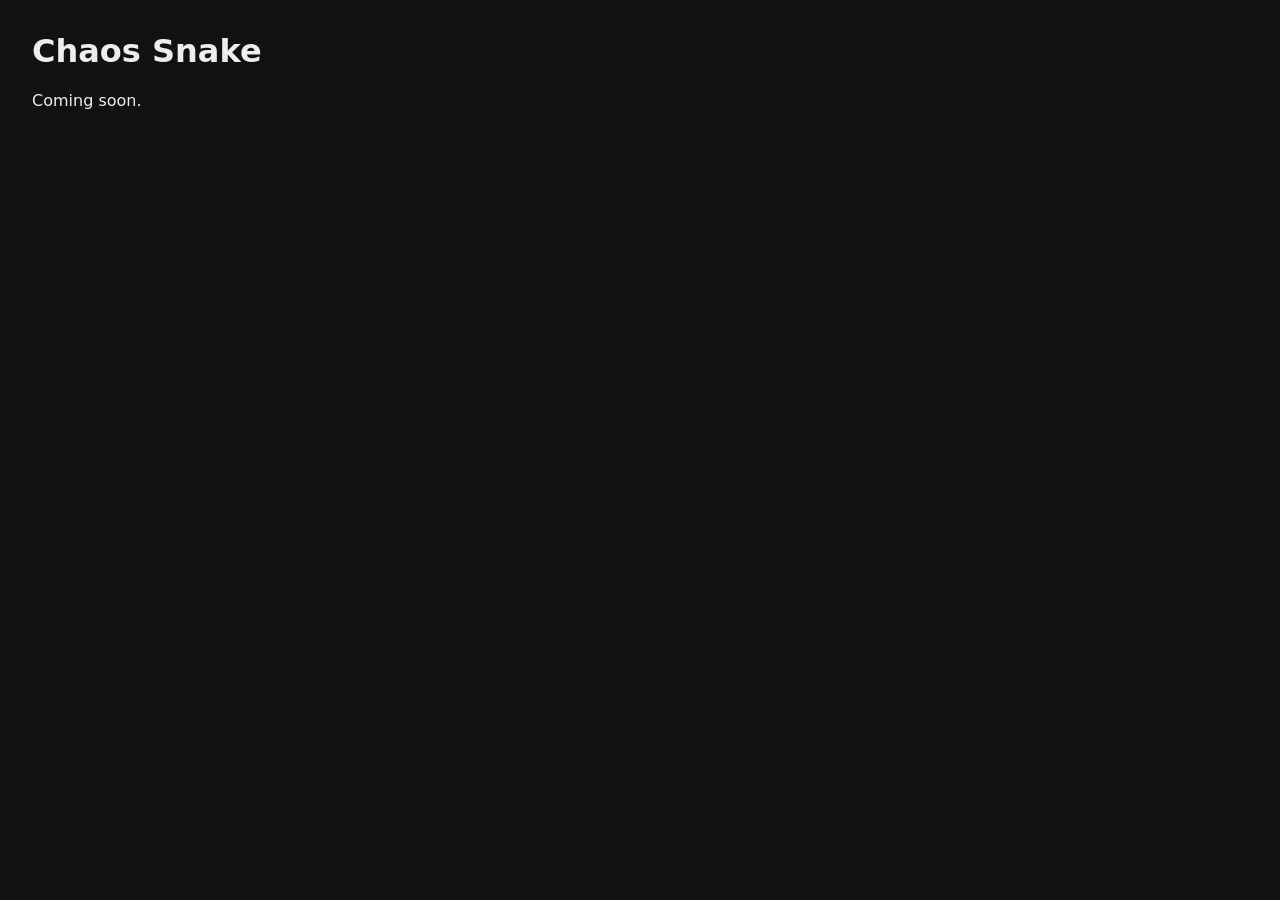
==== web/index.html @ 20392bce "Scaffold Go server, static web client, and SBD clarifications Minimal skeleton for the multiplayer s" ====
<!doctype html>
<html lang="en">
<head>
    <meta charset="utf-8">
    <title>Chaos Snake</title>
    <link rel="stylesheet" href="style.css">
</head>
<body>
    <h1>Chaos Snake</h1>
    <p>Coming soon.</p>
    <script src="app.js"></script>
</body>
</html>
---- web/style.css ----
body {
    font-family: system-ui, sans-serif;
    margin: 2rem;
    background: #111;
    color: #eee;
}
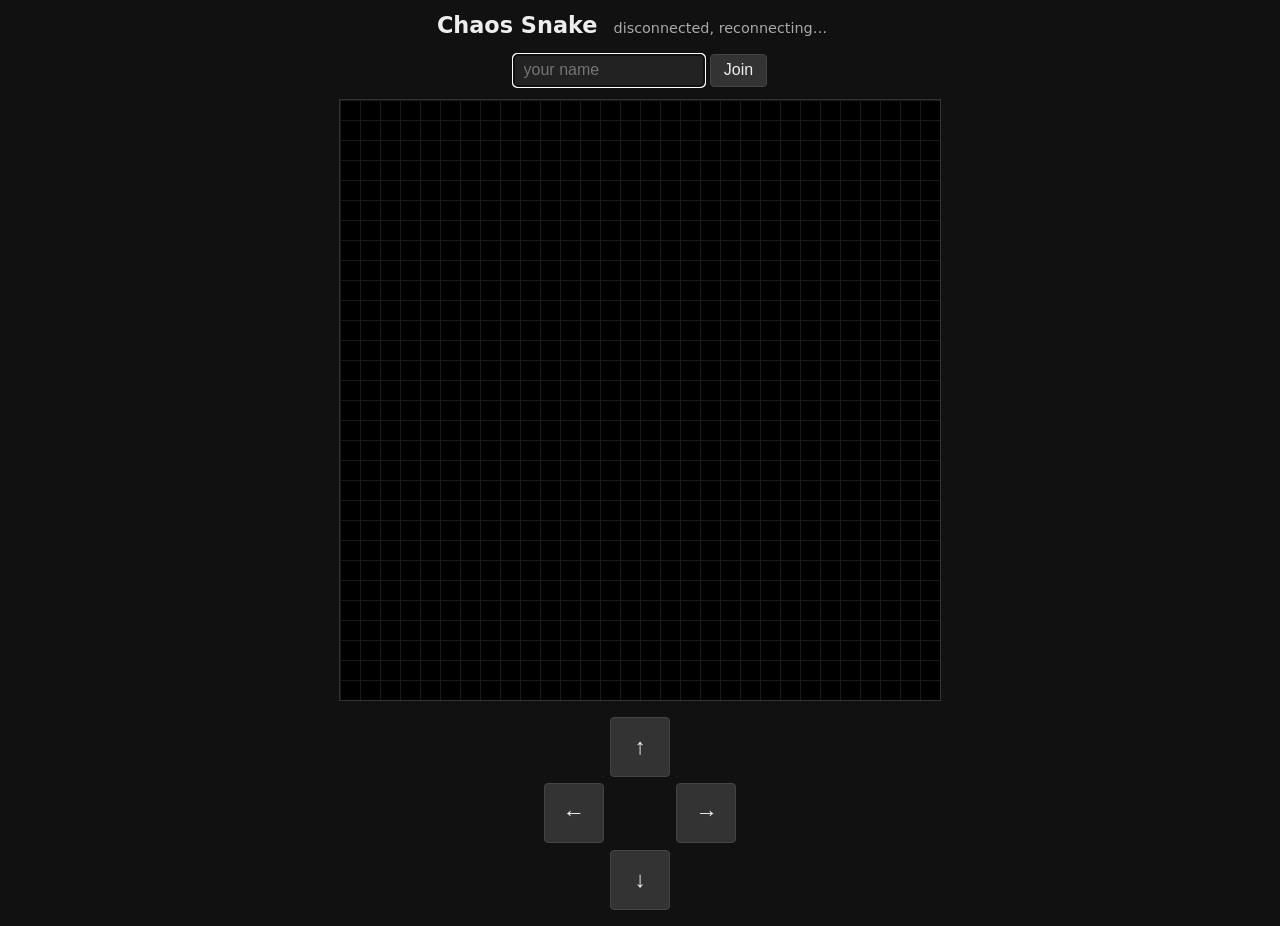
==== commit cd0676f9: "Implement single-field gameplay loop Realizes the gameplay and client SBD slices for a single 30x30 " ====
--- a/web/index.html
+++ b/web/index.html
@@ -2,12 +2,29 @@
 <html lang="en">
 <head>
     <meta charset="utf-8">
+    <meta name="viewport" content="width=device-width, initial-scale=1, user-scalable=no">
     <title>Chaos Snake</title>
     <link rel="stylesheet" href="style.css">
 </head>
 <body>
-    <h1>Chaos Snake</h1>
-    <p>Coming soon.</p>
+    <header>
+        <h1>Chaos Snake</h1>
+        <span id="status">connecting…</span>
+        <span id="length"></span>
+    </header>
+    <div id="join">
+        <form id="joinForm">
+            <input id="name" maxlength="20" placeholder="your name" autocomplete="off" autofocus>
+            <button type="submit">Join</button>
+        </form>
+    </div>
+    <canvas id="canvas" width="600" height="600"></canvas>
+    <div id="dpad" hidden>
+        <button data-dir="up" aria-label="up">↑</button>
+        <button data-dir="left" aria-label="left">←</button>
+        <button data-dir="down" aria-label="down">↓</button>
+        <button data-dir="right" aria-label="right">→</button>
+    </div>
     <script src="app.js"></script>
 </body>
 </html>
--- a/web/style.css
+++ b/web/style.css
@@ -1,6 +1,94 @@
+* { box-sizing: border-box; }
+
 body {
     font-family: system-ui, sans-serif;
-    margin: 2rem;
+    margin: 0;
     background: #111;
     color: #eee;
+    min-height: 100vh;
+    display: flex;
+    flex-direction: column;
+    align-items: center;
 }
+
+header {
+    padding: 0.75rem 1rem;
+    display: flex;
+    gap: 1rem;
+    align-items: baseline;
+    flex-wrap: wrap;
+}
+
+header h1 {
+    margin: 0;
+    font-size: 1.4rem;
+}
+
+header span {
+    font-size: 0.9rem;
+    color: #aaa;
+}
+
+#join {
+    margin: 0.25rem 0 0.75rem;
+}
+
+#join input {
+    padding: 0.4rem 0.6rem;
+    font-size: 1rem;
+    border: 1px solid #444;
+    background: #222;
+    color: #eee;
+    border-radius: 4px;
+    width: 12rem;
+}
+
+#join button,
+#dpad button {
+    padding: 0.4rem 0.8rem;
+    font-size: 1rem;
+    border: 1px solid #444;
+    background: #333;
+    color: #eee;
+    border-radius: 4px;
+    cursor: pointer;
+}
+
+#join button:hover {
+    background: #444;
+}
+
+canvas {
+    background: #000;
+    border: 1px solid #333;
+    image-rendering: pixelated;
+    max-width: 100%;
+    height: auto;
+    touch-action: none;
+}
+
+#dpad {
+    display: grid;
+    grid-template-columns: repeat(3, 60px);
+    grid-template-rows: repeat(3, 60px);
+    gap: 0.4rem;
+    margin: 1rem;
+    user-select: none;
+}
+
+#dpad button {
+    font-size: 1.4rem;
+    padding: 0;
+    touch-action: manipulation;
+}
+
+#dpad button[data-dir="up"]    { grid-column: 2; grid-row: 1; }
+#dpad button[data-dir="left"]  { grid-column: 1; grid-row: 2; }
+#dpad button[data-dir="down"]  { grid-column: 2; grid-row: 3; }
+#dpad button[data-dir="right"] { grid-column: 3; grid-row: 2; }
+
+@media (hover: none) {
+    #dpad:not([hidden]) {
+        display: grid;
+    }
+}
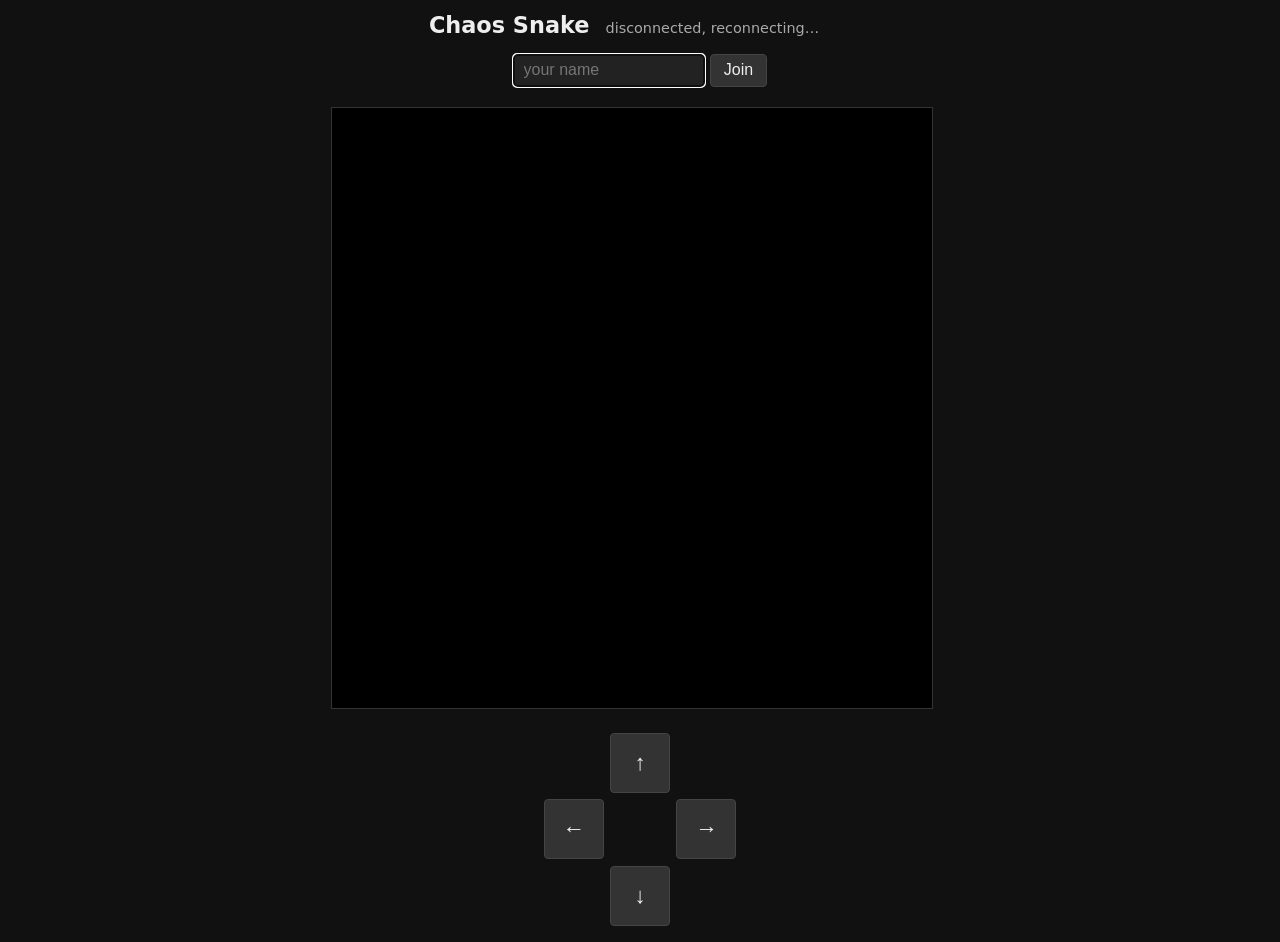
==== commit c4859e68: "Implement multi-field scaling and cross-field teleport Realizes the fields slice: dynamic field prov" ====
--- a/web/index.html
+++ b/web/index.html
@@ -11,6 +11,7 @@
         <h1>Chaos Snake</h1>
         <span id="status">connecting…</span>
         <span id="length"></span>
+        <span id="fieldcount"></span>
     </header>
     <div id="join">
         <form id="joinForm">
@@ -18,7 +19,10 @@
             <button type="submit">Join</button>
         </form>
     </div>
-    <canvas id="canvas" width="600" height="600"></canvas>
+    <div id="play">
+        <canvas id="main" width="600" height="600"></canvas>
+        <div id="thumbs"></div>
+    </div>
     <div id="dpad" hidden>
         <button data-dir="up" aria-label="up">↑</button>
         <button data-dir="left" aria-label="left">←</button>
--- a/web/style.css
+++ b/web/style.css
@@ -19,15 +19,8 @@
     flex-wrap: wrap;
 }
 
-header h1 {
-    margin: 0;
-    font-size: 1.4rem;
-}
-
-header span {
-    font-size: 0.9rem;
-    color: #aaa;
-}
+header h1 { margin: 0; font-size: 1.4rem; }
+header span { font-size: 0.9rem; color: #aaa; }
 
 #join {
     margin: 0.25rem 0 0.75rem;
@@ -58,13 +51,50 @@
     background: #444;
 }
 
+#play {
+    display: flex;
+    gap: 1rem;
+    padding: 0.5rem;
+    align-items: flex-start;
+    flex-wrap: wrap;
+    justify-content: center;
+}
+
 canvas {
     background: #000;
     border: 1px solid #333;
     image-rendering: pixelated;
+    touch-action: none;
+}
+
+#main {
     max-width: 100%;
     height: auto;
-    touch-action: none;
+}
+
+#thumbs {
+    display: flex;
+    flex-wrap: wrap;
+    gap: 0.5rem;
+    max-width: 320px;
+    align-content: flex-start;
+}
+
+.thumb {
+    display: flex;
+    flex-direction: column;
+    align-items: center;
+    gap: 0.15rem;
+}
+
+.thumb-label {
+    font-size: 0.7rem;
+    color: #888;
+    font-family: ui-monospace, monospace;
+}
+
+.thumb canvas {
+    border: 1px solid #222;
 }
 
 #dpad {
@@ -86,9 +116,3 @@
 #dpad button[data-dir="left"]  { grid-column: 1; grid-row: 2; }
 #dpad button[data-dir="down"]  { grid-column: 2; grid-row: 3; }
 #dpad button[data-dir="right"] { grid-column: 3; grid-row: 2; }
-
-@media (hover: none) {
-    #dpad:not([hidden]) {
-        display: grid;
-    }
-}
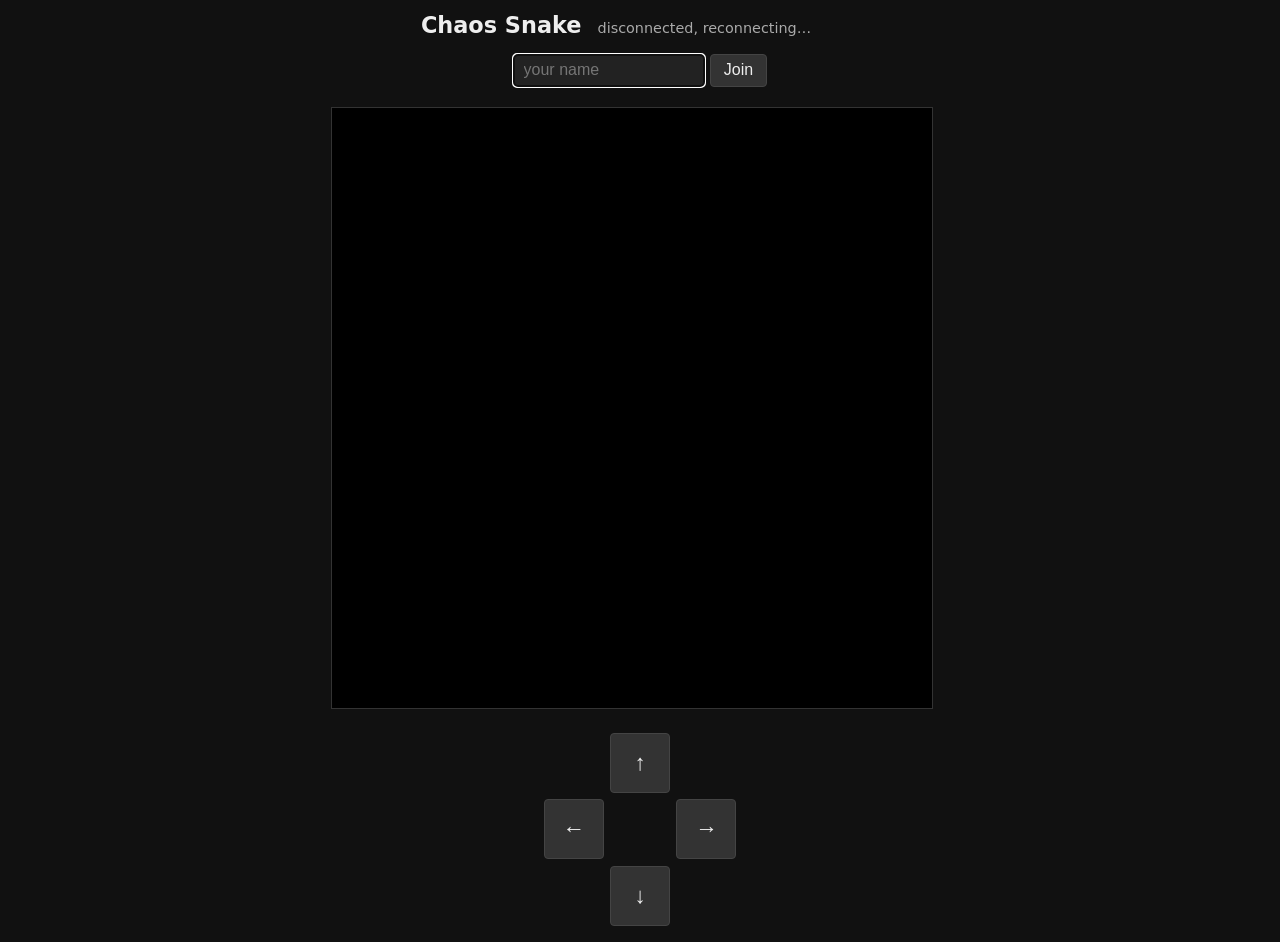
==== commit 0a9546f7: "Fix field destruction rule and surface player count in header The previous rule ("destroy any empty " ====
--- a/web/index.html
+++ b/web/index.html
@@ -11,6 +11,7 @@
         <h1>Chaos Snake</h1>
         <span id="status">connecting…</span>
         <span id="length"></span>
+        <span id="playercount"></span>
         <span id="fieldcount"></span>
     </header>
     <div id="join">
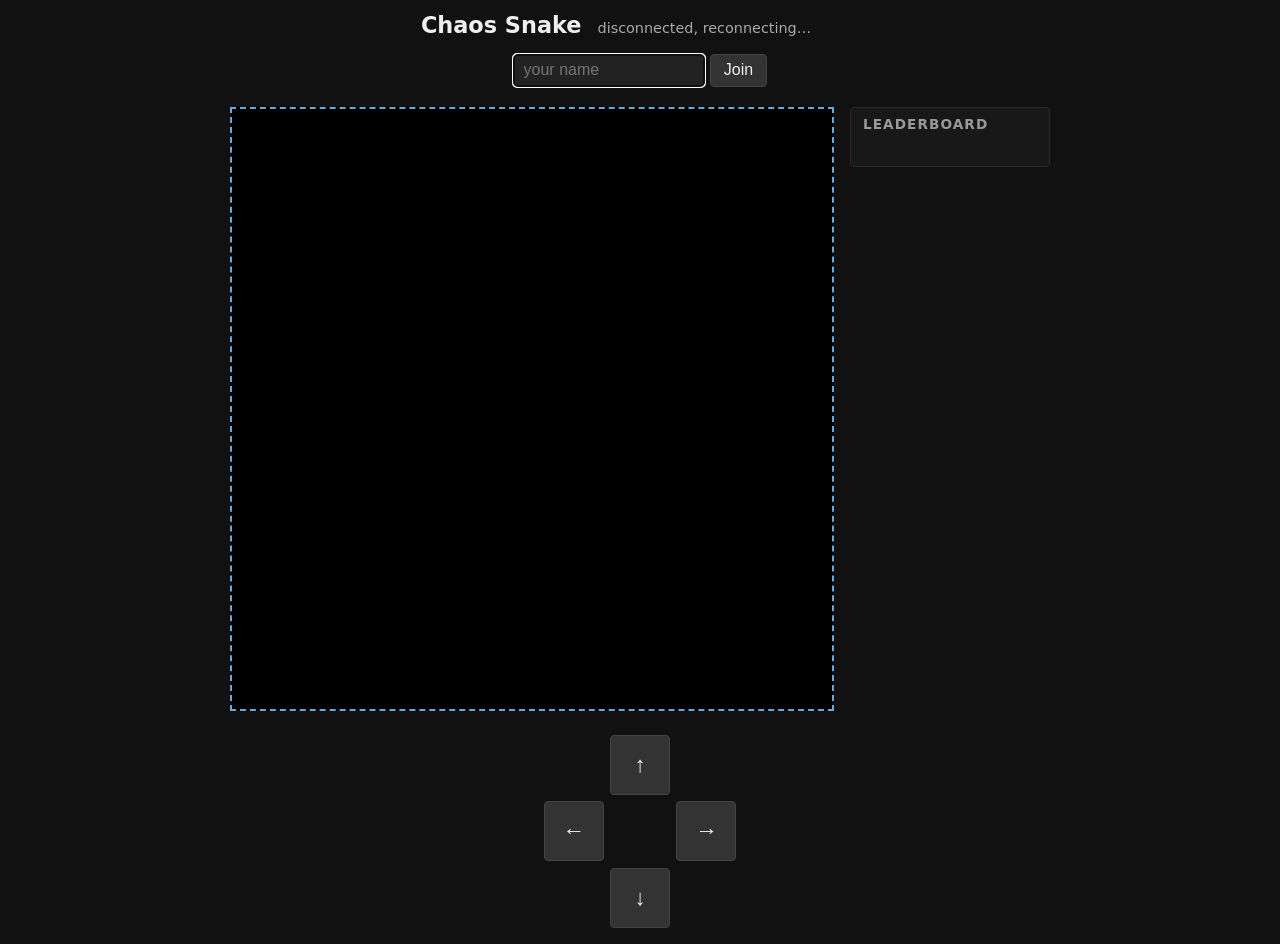
==== commit 8070aeb4: "Implement in-memory leaderboard with live king Tracks each player's peak snake length across deaths " ====
--- a/web/index.html
+++ b/web/index.html
@@ -22,7 +22,14 @@
     </div>
     <div id="play">
         <canvas id="main" width="600" height="600"></canvas>
-        <div id="thumbs"></div>
+        <div id="side">
+            <aside id="leaderboard">
+                <h2>Leaderboard</h2>
+                <div id="king"></div>
+                <ol id="leaders"></ol>
+            </aside>
+            <div id="thumbs"></div>
+        </div>
     </div>
     <div id="dpad" hidden>
         <button data-dir="up" aria-label="up">↑</button>
--- a/web/style.css
+++ b/web/style.css
@@ -70,13 +70,83 @@
 #main {
     max-width: 100%;
     height: auto;
+    border: 2px dashed #6ad;
+    animation: portal-pulse 2.4s ease-in-out infinite;
+}
+
+@keyframes portal-pulse {
+    0%, 100% {
+        border-color: #6ad;
+        box-shadow: 0 0 14px 2px rgba(106, 168, 221, 0.55);
+    }
+    50% {
+        border-color: #b6f;
+        box-shadow: 0 0 24px 6px rgba(180, 110, 250, 0.7);
+    }
+}
+
+#side {
+    display: flex;
+    flex-direction: column;
+    gap: 0.75rem;
+    max-width: 320px;
+}
+
+#leaderboard {
+    background: #181818;
+    border: 1px solid #2a2a2a;
+    border-radius: 4px;
+    padding: 0.5rem 0.75rem;
+    min-width: 200px;
+}
+
+#leaderboard h2 {
+    margin: 0 0 0.25rem 0;
+    font-size: 0.85rem;
+    text-transform: uppercase;
+    letter-spacing: 0.08em;
+    color: #999;
+}
+
+#king {
+    font-size: 0.85rem;
+    color: #ffd866;
+    min-height: 1.2em;
+    margin-bottom: 0.35rem;
+}
+
+#leaders {
+    list-style: none;
+    margin: 0;
+    padding: 0;
+    font-family: ui-monospace, monospace;
+    font-size: 0.85rem;
+}
+
+.leader {
+    display: flex;
+    justify-content: space-between;
+    padding: 0.1rem 0;
+    color: #ccc;
+}
+
+.leader.is-king {
+    color: #ffd866;
+    font-weight: 600;
+}
+
+.leader-peak {
+    color: #888;
+}
+
+.leader.is-king .leader-peak {
+    color: #ffd866;
 }
 
 #thumbs {
     display: flex;
     flex-wrap: wrap;
     gap: 0.5rem;
-    max-width: 320px;
     align-content: flex-start;
 }
 
